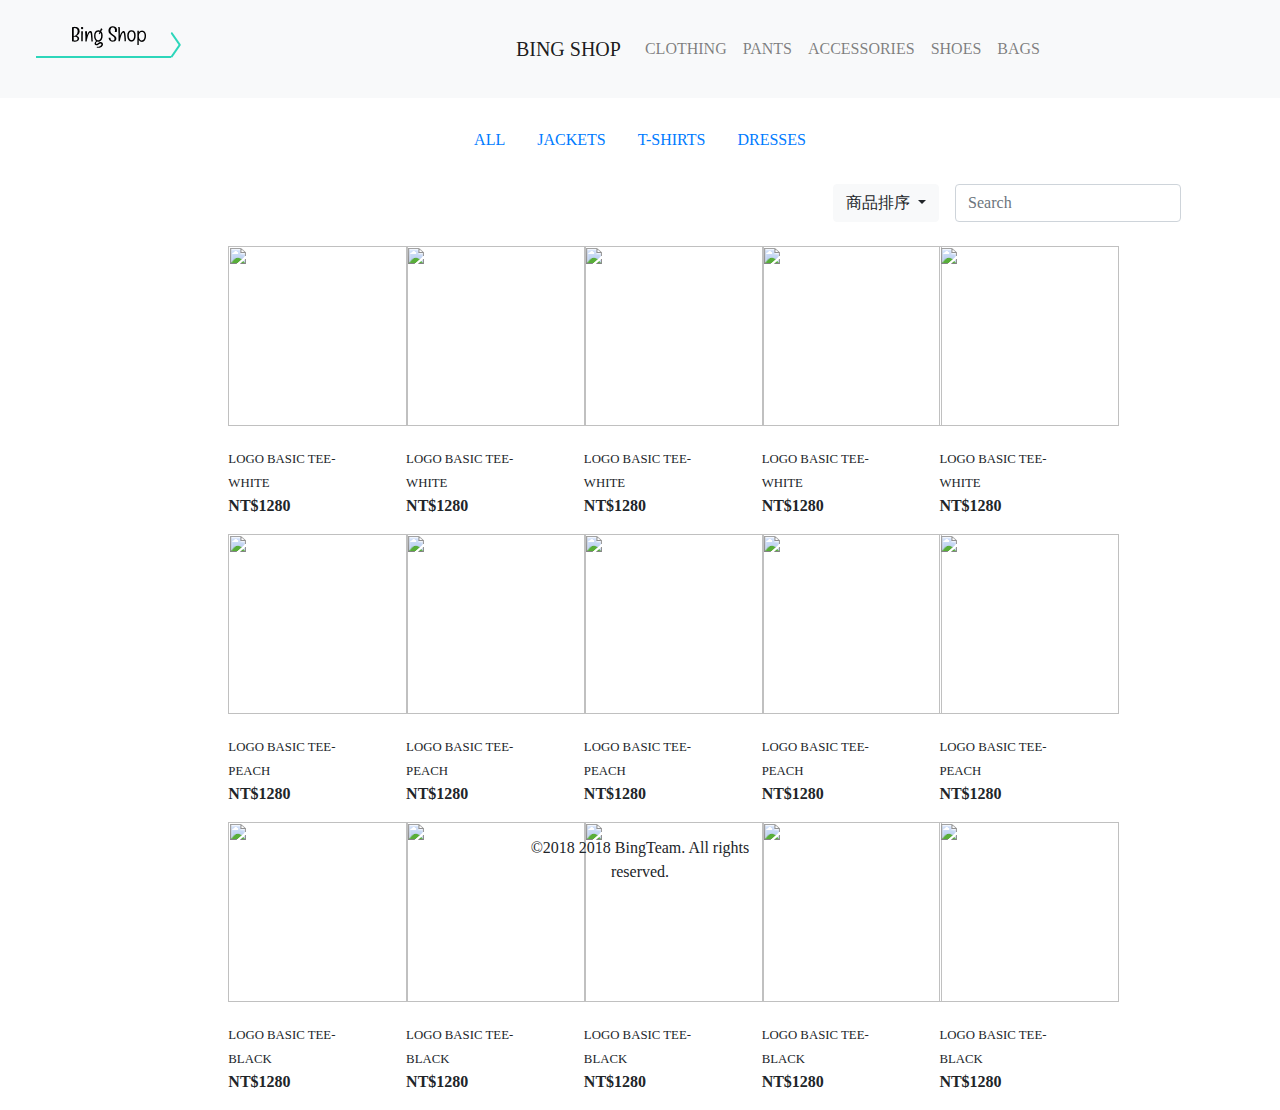
==== index.html @ bb5eda17 "Upload" ====
<!doctype html>
<html lang="en">

<head>
    <title>BingShop</title>
    <!-- Required meta tags -->
    <meta charset="utf-8">
    <meta name="viewport" content="width=device-width, initial-scale=1, shrink-to-fit=no">
    <!-- Bootstrap CSS -->
    <link rel="stylesheet" href="https://maxcdn.bootstrapcdn.com/bootstrap/4.0.0/css/bootstrap.min.css" integrity="sha384-Gn5384xqQ1aoWXA+058RXPxPg6fy4IWvTNh0E263XmFcJlSAwiGgFAW/dAiS6JXm"
        crossorigin="anonymous">
    <link rel="stylesheet" href="https://use.fontawesome.com/releases/v5.0.13/css/all.css" integrity="sha384-DNOHZ68U8hZfKXOrtjWvjxusGo9WQnrNx2sqG0tfsghAvtVlRW3tvkXWZh58N9jp"
        crossorigin="anonymous">
    <style>
        .product {
            display: block;
            margin: 0 auto;
            width: 230px;
            height: 200px;
            overflow: hidden;
        }

        .product img {
            width: 180px;
            height: 180px;
            transform: scale(1);
            transition: all 1s ease 0s;
        }

        .product a:hover img {
            transform: scale(1.2);
            transition: all 1s ease 0s;
        }

        .product p {
            bottom: 0;
        }
    </style>
</head>
<body style="font-family:微軟正黑體;">
    <nav class="navbar fixed-top navbar-light bg-light">
        <img src="Image\Logo.png">
        <div class="btn-group" role="group" aria-label="Basic example">
            <nav class="navbar navbar-expand-lg navbar-light">
                <a class="navbar-brand" href="#">BING SHOP</a>
                <button class="navbar-toggler" type="button" data-toggle="collapse" data-target="#navbarNavDropdown" aria-controls="navbarNavDropdown"
                    aria-expanded="false" aria-label="Toggle navigation">
                    <span class="navbar-toggler-icon"></span>
                </button>
                <div class="collapse navbar-collapse" id="navbarNavDropdown">
                    <ul class="navbar-nav">
                        <li class="nav-item">
                                <a class="nav-link" href="#">CLOTHING</a>
                            </li>
                        <li class="nav-item">
                            <a class="nav-link" href="#">PANTS</a>
                        </li>
                        <li class="nav-item">
                            <a class="nav-link" href="#">ACCESSORIES</a>
                        </li>
                        <li class="nav-item">
                            <a class="nav-link" href="#">SHOES</a>
                        </li>
                        <li class="nav-item">
                            <a class="nav-link" href="#">BAGS</a>
                        </li>

                    </ul>
                </div>
                <div style="padding:0 100px;">
                    <a href="#">
                        <i class="fas fa-user fa-2x"></i>
                    </a>
                    <a href="#">
                        <i class="fas fa-cart-plus fa-2x"></i>
                    </a>
                </div>
            </nav>
        </div>
    </nav>
    <div class="container-fluid">
        <div class="row">
            <br/>
            <br/>
            <br/>
            <br/>
            <br/>
        </div>
        <div class="row">
            <div class="col">
                <ul class="nav justify-content-center">
                    <li class="nav-item">
                        <a class="nav-link active" href="#">ALL</a>
                    </li>
                    <li class="nav-item">
                        <a class="nav-link" href="#">JACKETS</a>
                    </li>
                    <li class="nav-item">
                        <a class="nav-link" href="#">T-SHIRTS</a>
                    </li>
                    <li class="nav-item">
                        <a class="nav-link" href="#">DRESSES</a>
                    </li>
                </ul>
            </div>

        </div>
        <br/>
        <div class="row">
            <div class="col-2">
            </div>
            <div class="col-10">
                <form class="form-inline offset-7">
                    <div class="dropdown mr-3">
                        <button class="btn btn-light dropdown-toggle" type="button" id="dropdownMenuButton" data-toggle="dropdown" aria-haspopup="true"
                            aria-expanded="false">
                            商品排序
                        </button>
                        <div class="dropdown-menu" aria-labelledby="dropdownMenuButton">
                            <a class="dropdown-item" href="#">上架時間:由新到舊</a>
                            <a class="dropdown-item" href="#">上架時間:由舊到新</a>
                            <a class="dropdown-item" href="#">價格:由高至低</a>
                            <a class="dropdown-item" href="#">價格:由低至高</a>
                        </div>
                    </div>
                    <input class="form-control mr-sm-4 mr-3" type="search" placeholder="Search" aria-label="Search">
                    <a href="#">
                        <i class="fas fa-search fa-2x"></i>
                    </a>
                </form>
                <br/>
                <div class="row">
                    <div class="col-2">
                        <div class="product">
                            <a href="#">
                                <img src="http://res.cloudinary.com/phantacico-com/image/upload/c_fill,h_600,w_960/v1/e-p/p/p-1129/5aeaca6d2751015253366855aeaca6d275b6.jpg"
                                />
                            </a>
                        </div>
                        <span>
                            <small>LOGO BASIC TEE-WHITE</small>
                        </span>
                        <p>
                            <b>NT$1280</b>
                        </p>
                    </div>
                    <div class="col-2">
                        <div class="product">
                            <a href="#">
                                <img src="http://res.cloudinary.com/phantacico-com/image/upload/c_fill,h_600,w_960/v1/e-p/p/p-1129/5aeaca6d2751015253366855aeaca6d275b6.jpg"
                                />
                            </a>
                        </div>
                        <span>
                            <small>LOGO BASIC TEE-WHITE</small>
                        </span>
                        <p>
                            <b>NT$1280</b>
                        </p>
                    </div>
                    <div class="col-2">
                        <div class="product">
                            <a href="#">
                                <img src="http://res.cloudinary.com/phantacico-com/image/upload/c_fill,h_600,w_960/v1/e-p/p/p-1129/5aeaca6d2751015253366855aeaca6d275b6.jpg"
                                />
                            </a>
                        </div>
                        <span>
                            <small>LOGO BASIC TEE-WHITE</small>
                        </span>
                        <p>
                            <b>NT$1280</b>
                        </p>
                    </div>
                    <div class="col-2">
                        <div class="product">
                            <a href="#">
                                <img src="http://res.cloudinary.com/phantacico-com/image/upload/c_fill,h_600,w_960/v1/e-p/p/p-1129/5aeaca6d2751015253366855aeaca6d275b6.jpg"
                                />
                            </a>
                        </div>
                        <span>
                            <small>LOGO BASIC TEE-WHITE</small>
                        </span>
                        <p>
                            <b>NT$1280</b>
                        </p>
                    </div>
                    <div class="col-2">
                        <div class="product">
                            <a href="#">
                                <img src="http://res.cloudinary.com/phantacico-com/image/upload/c_fill,h_600,w_960/v1/e-p/p/p-1129/5aeaca6d2751015253366855aeaca6d275b6.jpg"
                                />
                            </a>
                        </div>
                        <span>
                            <small>LOGO BASIC TEE-WHITE</small>
                        </span>
                        <p>
                            <b>NT$1280</b>
                        </p>
                    </div>
                </div>

                <div class="row">
                    <div class="col-2">
                        <div class="product">
                            <a href="#">
                                <img src="http://res.cloudinary.com/phantacico-com/image/upload/c_fill,h_600,w_960/v1/e-p/p/p-1128/5aeaca0f190d015253365915aeaca0f1918a.jpg"
                                />
                            </a>
                        </div>
                        <span>
                            <small>LOGO BASIC TEE-PEACH</small>
                        </span>
                        <p>
                            <b>NT$1280</b>
                        </p>
                    </div>
                    <div class="col-2">
                        <div class="product">
                            <a href="#">
                                <img src="http://res.cloudinary.com/phantacico-com/image/upload/c_fill,h_600,w_960/v1/e-p/p/p-1128/5aeaca0f190d015253365915aeaca0f1918a.jpg"
                                />
                            </a>
                        </div>
                        <span>
                            <small>LOGO BASIC TEE-PEACH</small>
                        </span>
                        <p>
                            <b>NT$1280</b>
                        </p>
                    </div>
                    <div class="col-2">
                        <div class="product">
                            <a href="#">
                                <img src="http://res.cloudinary.com/phantacico-com/image/upload/c_fill,h_600,w_960/v1/e-p/p/p-1128/5aeaca0f190d015253365915aeaca0f1918a.jpg"
                                />
                            </a>
                        </div>
                        <span>
                            <small>LOGO BASIC TEE-PEACH</small>
                        </span>
                        <p>
                            <b>NT$1280</b>
                        </p>
                    </div>
                    <div class="col-2">
                        <div class="product">
                            <a href="#">
                                <img src="http://res.cloudinary.com/phantacico-com/image/upload/c_fill,h_600,w_960/v1/e-p/p/p-1128/5aeaca0f190d015253365915aeaca0f1918a.jpg"
                                />
                            </a>
                        </div>
                        <span>
                            <small>LOGO BASIC TEE-PEACH</small>
                        </span>
                        <p>
                            <b>NT$1280</b>
                        </p>
                    </div>
                    <div class="col-2">
                        <div class="product">
                            <a href="#">
                                <img src="http://res.cloudinary.com/phantacico-com/image/upload/c_fill,h_600,w_960/v1/e-p/p/p-1128/5aeaca0f190d015253365915aeaca0f1918a.jpg"
                                />
                            </a>
                        </div>
                        <span>
                            <small>LOGO BASIC TEE-PEACH</small>
                        </span>
                        <p>
                            <b>NT$1280</b>
                        </p>
                    </div>
                </div>

                <div class="row">
                    <div class="col-2">
                        <div class="product">
                            <a href="#">
                                <img src="http://res.cloudinary.com/phantacico-com/image/upload/c_fill,h_600,w_960/v1/e-p/p/p-1125/5aeac81715cfa15253360875aeac81715da2.jpg"
                                />
                            </a>
                        </div>
                        <span>
                            <small>LOGO BASIC TEE-BLACK</small>
                        </span>
                        <p>
                            <b>NT$1280</b>
                        </p>
                    </div>
                    <div class="col-2">
                        <div class="product">
                            <a href="#">
                                <img src="http://res.cloudinary.com/phantacico-com/image/upload/c_fill,h_600,w_960/v1/e-p/p/p-1125/5aeac81715cfa15253360875aeac81715da2.jpg"
                                />
                            </a>
                        </div>
                        <span>
                            <small>LOGO BASIC TEE-BLACK</small>
                        </span>
                        <p>
                            <b>NT$1280</b>
                        </p>
                    </div>
                    <div class="col-2">
                        <div class="product">
                            <a href="#">
                                <img src="http://res.cloudinary.com/phantacico-com/image/upload/c_fill,h_600,w_960/v1/e-p/p/p-1125/5aeac81715cfa15253360875aeac81715da2.jpg"
                                />
                            </a>
                        </div>
                        <span>
                            <small>LOGO BASIC TEE-BLACK</small>
                        </span>
                        <p>
                            <b>NT$1280</b>
                        </p>
                    </div>
                    <div class="col-2">
                        <div class="product">
                            <a href="#">
                                <img src="http://res.cloudinary.com/phantacico-com/image/upload/c_fill,h_600,w_960/v1/e-p/p/p-1125/5aeac81715cfa15253360875aeac81715da2.jpg"
                                />
                            </a>
                        </div>
                        <span>
                            <small>LOGO BASIC TEE-BLACK</small>
                        </span>
                        <p>
                            <b>NT$1280</b>
                        </p>
                    </div>
                    <div class="col-2">
                        <div class="product">
                            <a href="#">
                                <img src="http://res.cloudinary.com/phantacico-com/image/upload/c_fill,h_600,w_960/v1/e-p/p/p-1125/5aeac81715cfa15253360875aeac81715da2.jpg"
                                />
                            </a>
                        </div>
                        <span>
                            <small>LOGO BASIC TEE-BLACK</small>
                        </span>
                        <p>
                            <b>NT$1280</b>
                        </p>
                    </div>
                </div>

            </div>
        </div>
    </div>
    <footer style="text-align:center;position:absolute;bottom:0;margin: 0 500px">
            <p>©2018 2018 BingTeam. All rights reserved.</p>
    
        </footer>


    <!-- Optional JavaScript -->
    <!-- jQuery first, then Popper.js, then Bootstrap JS -->
    <script src="https://code.jquery.com/jquery-3.2.1.slim.min.js" integrity="sha384-KJ3o2DKtIkvYIK3UENzmM7KCkRr/rE9/Qpg6aAZGJwFDMVNA/GpGFF93hXpG5KkN"
        crossorigin="anonymous"></script>
    <script src="https://cdnjs.cloudflare.com/ajax/libs/popper.js/1.12.9/umd/popper.min.js" integrity="sha384-ApNbgh9B+Y1QKtv3Rn7W3mgPxhU9K/ScQsAP7hUibX39j7fakFPskvXusvfa0b4Q"
        crossorigin="anonymous"></script>
    <script src="https://maxcdn.bootstrapcdn.com/bootstrap/4.0.0/js/bootstrap.min.js" integrity="sha384-JZR6Spejh4U02d8jOt6vLEHfe/JQGiRRSQQxSfFWpi1MquVdAyjUar5+76PVCmYl"
        crossorigin="anonymous"></script>
</body>

</html>
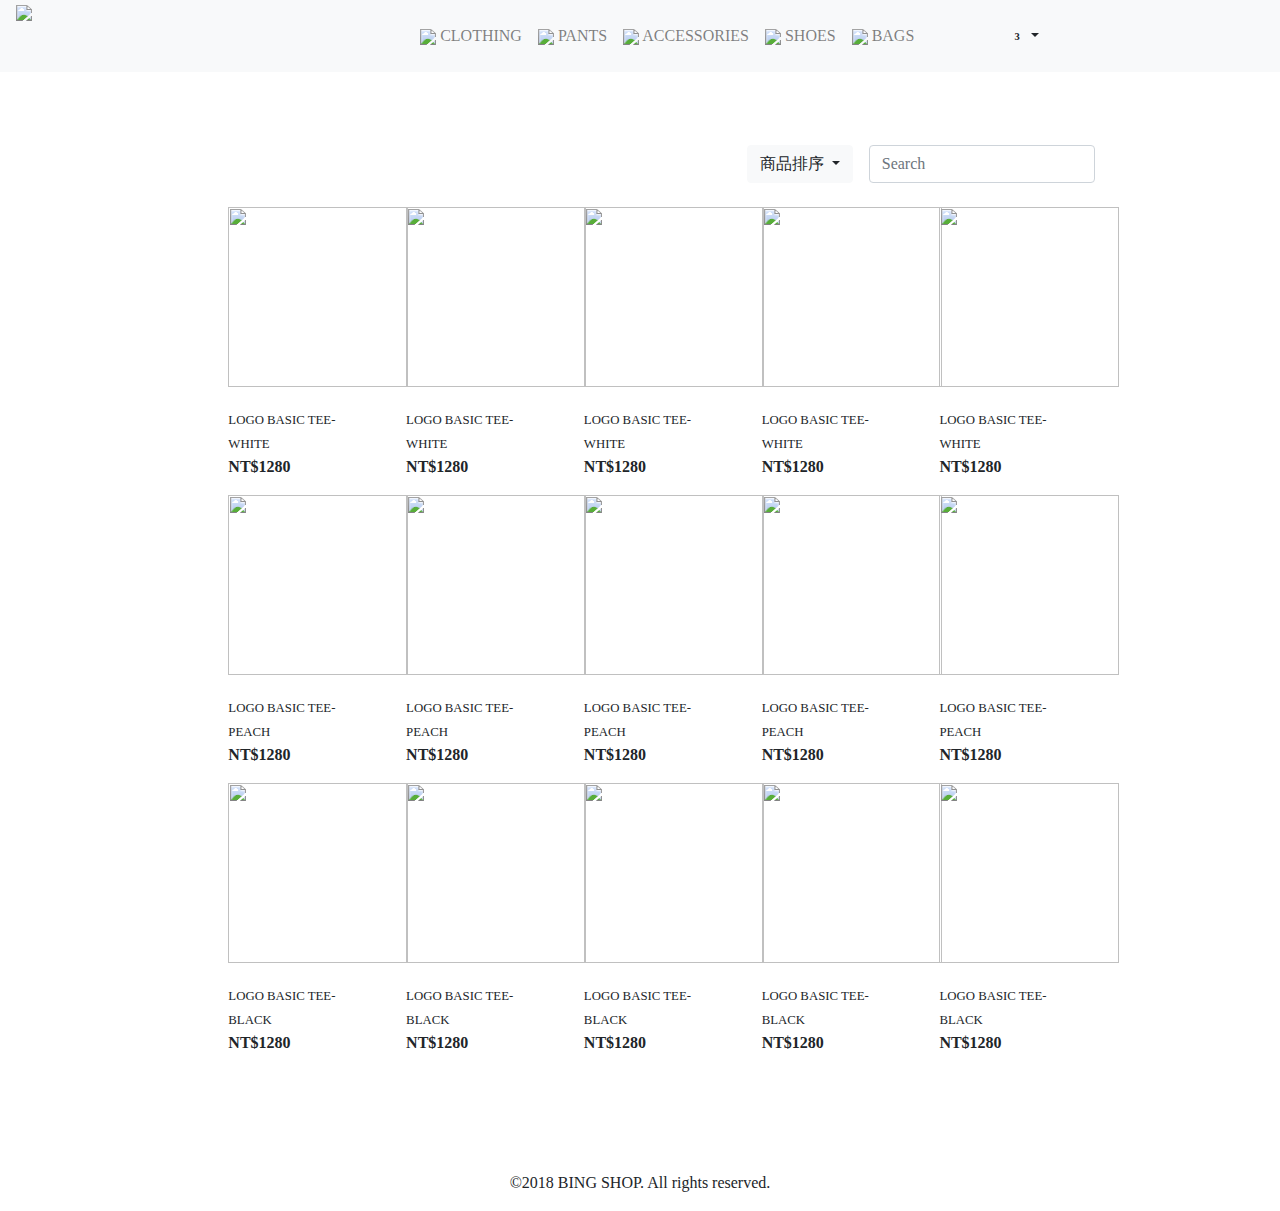
==== commit af3d6da5: "Update registered" ====
--- a/index.html
+++ b/index.html
@@ -28,7 +28,7 @@
         }
 
         .product a:hover img {
-            transform: scale(1.2);
+            transform: scale(1.4);
             transition: all 1s ease 0s;
         }
 
@@ -39,41 +39,52 @@
 </head>
 <body style="font-family:微軟正黑體;">
     <nav class="navbar fixed-top navbar-light bg-light">
-        <img src="Image\Logo.png">
-        <div class="btn-group" role="group" aria-label="Basic example">
+        <a href="index.html">
+            <img src="image/Logo.png" style="position: absolute;top: 5px;">
+        </a>
+        <div class="btn-group" role="group" aria-label="Basic example" style="padding:0px 150px ">
             <nav class="navbar navbar-expand-lg navbar-light">
-                <a class="navbar-brand" href="#">BING SHOP</a>
-                <button class="navbar-toggler" type="button" data-toggle="collapse" data-target="#navbarNavDropdown" aria-controls="navbarNavDropdown"
-                    aria-expanded="false" aria-label="Toggle navigation">
-                    <span class="navbar-toggler-icon"></span>
-                </button>
                 <div class="collapse navbar-collapse" id="navbarNavDropdown">
                     <ul class="navbar-nav">
                         <li class="nav-item">
-                                <a class="nav-link" href="#">CLOTHING</a>
-                            </li>
-                        <li class="nav-item">
-                            <a class="nav-link" href="#">PANTS</a>
-                        </li>
-                        <li class="nav-item">
-                            <a class="nav-link" href="#">ACCESSORIES</a>
-                        </li>
-                        <li class="nav-item">
-                            <a class="nav-link" href="#">SHOES</a>
-                        </li>
-                        <li class="nav-item">
-                            <a class="nav-link" href="#">BAGS</a>
-                        </li>
-
+                            <a class="nav-link" href="#"><img src="https://png.icons8.com/ios/50/333333/t-shirt-filled.png" style="width: 20px;"> CLOTHING</a>
+                        </li>
+                        <li class="nav-item">
+                               
+                            <a class="nav-link" href="#"><img src="https://png.icons8.com/ios/50/333333/trousers-filled.png" style="width: 20px;"> PANTS</a>
+                         
+                        </li>
+                        <li class="nav-item">
+                            <a class="nav-link" href="#"><img src="https://png.icons8.com/windows/50/333333/necklace.png" style="width: 20px;"> ACCESSORIES</a>
+                        </li>
+                        <li class="nav-item">
+                            <a class="nav-link" href="#"><img src="https://png.icons8.com/ios/50/333333/women-shoe-side-view-filled.png " style="width: 18px;"> SHOES</a>
+                        </li>
+                        <li class="nav-item">
+                            <a class="nav-link" href="#"><img src="https://png.icons8.com/material/50/333333/shopping-bag.png" style="width: 18px;"> BAGS</a>
+                        </li>
                     </ul>
                 </div>
-                <div style="padding:0 100px;">
-                    <a href="#">
-                        <i class="fas fa-user fa-2x"></i>
-                    </a>
-                    <a href="#">
-                        <i class="fas fa-cart-plus fa-2x"></i>
-                    </a>
+                <div style="padding:0 50px;">
+                    <div class="dropdown">
+                        <button type="button" class="btn btn-light">
+                            <a href="login.html" style="color:black;">
+                                <i class="fas fa-user fa-2x "></i>
+                            </a>
+                        </button>
+                        <button class="btn btn-sm btn-light dropdown-toggle" type="button" id="dropdownMenuButton" data-toggle="dropdown" aria-haspopup="true"
+                            aria-expanded="false">
+                            <i class="fas fa-cart-plus fa-2x "></i><span class="badge badge-light">3</span>
+                        </button>
+                        <div class="dropdown-menu" aria-labelledby="dropdownMenuButton">
+                            <a class="dropdown-item" href="#">LOGO BASIC TEE-WHITE<span aria-hidden="true">&times;</span></a> 
+                            <a class="dropdown-item" href="#">LOGO BASIC TEE-BLACK</a>
+                            <a class="dropdown-item" href="#">LOGO BASIC TEE-PEACH</a>
+                            <div class="dropdown-divider"></div>
+                            <a class="dropdown-item disabled" href="#">3件 NT$3840</a>
+                            <a class="dropdown-item" href="CheckShoppingcar.html">結帳</a>
+                        </div>
+                    </div>
                 </div>
             </nav>
         </div>
@@ -88,6 +99,7 @@
         </div>
         <div class="row">
             <div class="col">
+                <!--
                 <ul class="nav justify-content-center">
                     <li class="nav-item">
                         <a class="nav-link active" href="#">ALL</a>
@@ -102,6 +114,7 @@
                         <a class="nav-link" href="#">DRESSES</a>
                     </li>
                 </ul>
+                -->
             </div>
 
         </div>
@@ -110,7 +123,7 @@
             <div class="col-2">
             </div>
             <div class="col-10">
-                <form class="form-inline offset-7">
+                <form class="form-inline offset-6">
                     <div class="dropdown mr-3">
                         <button class="btn btn-light dropdown-toggle" type="button" id="dropdownMenuButton" data-toggle="dropdown" aria-haspopup="true"
                             aria-expanded="false">
@@ -125,14 +138,14 @@
                     </div>
                     <input class="form-control mr-sm-4 mr-3" type="search" placeholder="Search" aria-label="Search">
                     <a href="#">
-                        <i class="fas fa-search fa-2x"></i>
+                        <i class="fas fa-search fa-2x" style="color: black;"></i>
                     </a>
                 </form>
                 <br/>
                 <div class="row">
                     <div class="col-2">
                         <div class="product">
-                            <a href="#">
+                            <a href="content.html" target="blank">
                                 <img src="http://res.cloudinary.com/phantacico-com/image/upload/c_fill,h_600,w_960/v1/e-p/p/p-1129/5aeaca6d2751015253366855aeaca6d275b6.jpg"
                                 />
                             </a>
@@ -351,10 +364,11 @@
             </div>
         </div>
     </div>
-    <footer style="text-align:center;position:absolute;bottom:0;margin: 0 500px">
-            <p>©2018 2018 BingTeam. All rights reserved.</p>
-    
-        </footer>
+    <footer style="text-align:center;">
+        <div class="row" style="height: 100px;">       
+        </div>
+        <p>©2018 BING SHOP. All rights reserved.</p>
+    </footer>
 
 
     <!-- Optional JavaScript -->
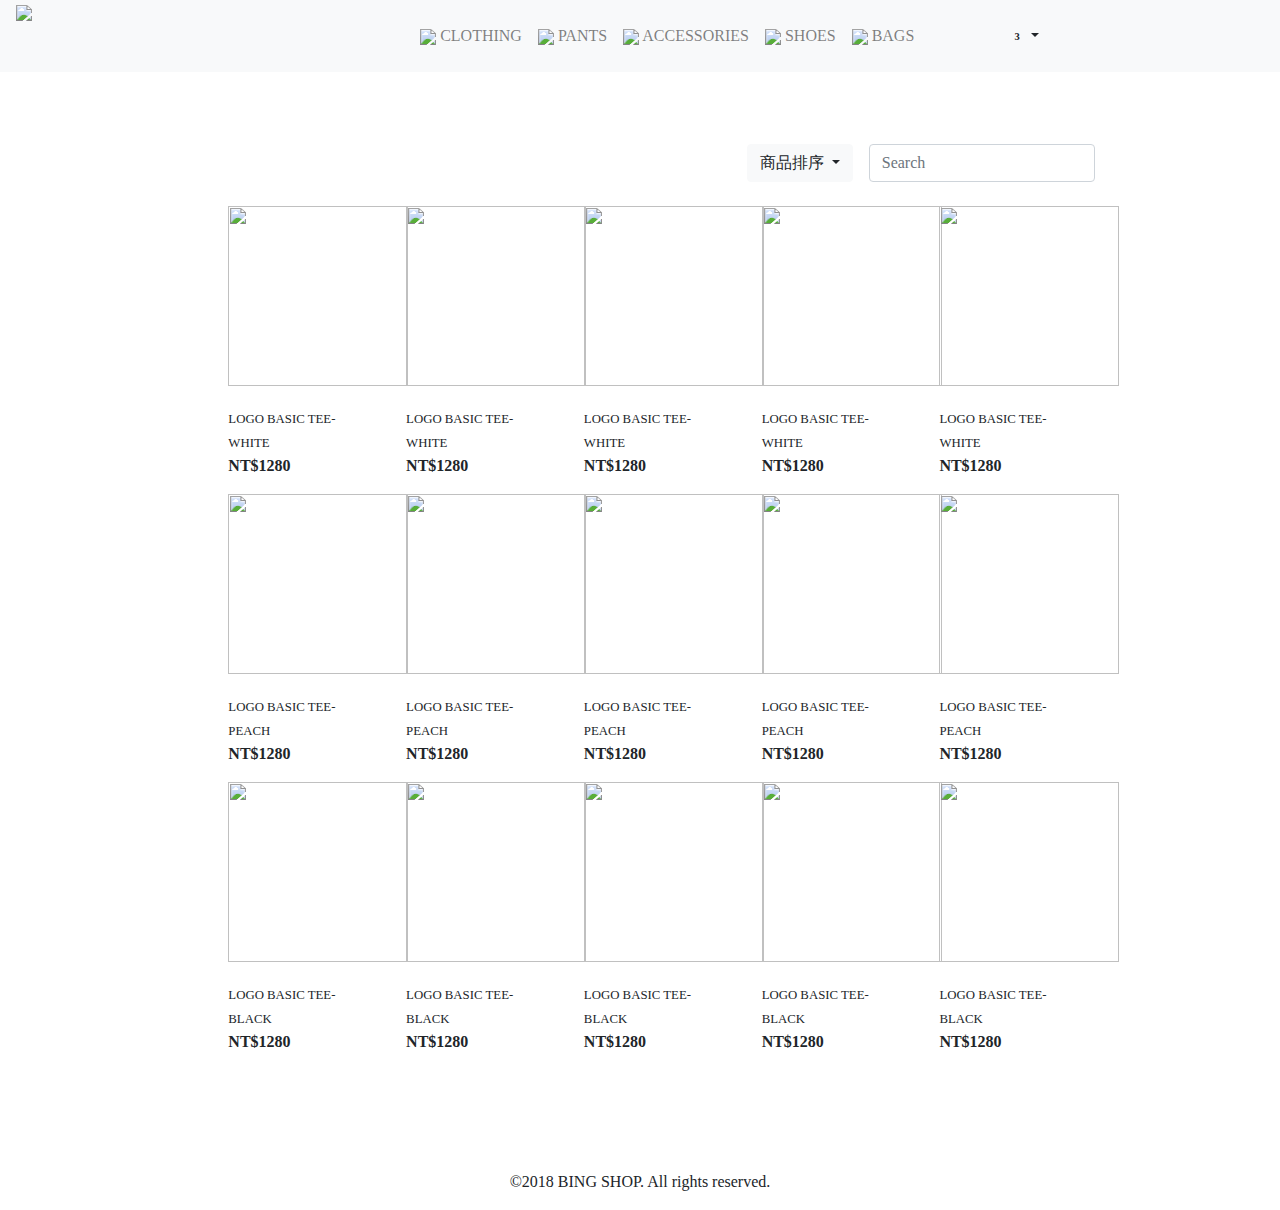
==== commit f7c47930: "Update All" ====
--- a/index.html
+++ b/index.html
@@ -2,7 +2,7 @@
 <html lang="en">
 
 <head>
-    <title>BingShop</title>
+    <title>BING SHOP</title>
     <!-- Required meta tags -->
     <meta charset="utf-8">
     <meta name="viewport" content="width=device-width, initial-scale=1, shrink-to-fit=no">
@@ -96,27 +96,6 @@
             <br/>
             <br/>
             <br/>
-        </div>
-        <div class="row">
-            <div class="col">
-                <!--
-                <ul class="nav justify-content-center">
-                    <li class="nav-item">
-                        <a class="nav-link active" href="#">ALL</a>
-                    </li>
-                    <li class="nav-item">
-                        <a class="nav-link" href="#">JACKETS</a>
-                    </li>
-                    <li class="nav-item">
-                        <a class="nav-link" href="#">T-SHIRTS</a>
-                    </li>
-                    <li class="nav-item">
-                        <a class="nav-link" href="#">DRESSES</a>
-                    </li>
-                </ul>
-                -->
-            </div>
-
         </div>
         <br/>
         <div class="row">
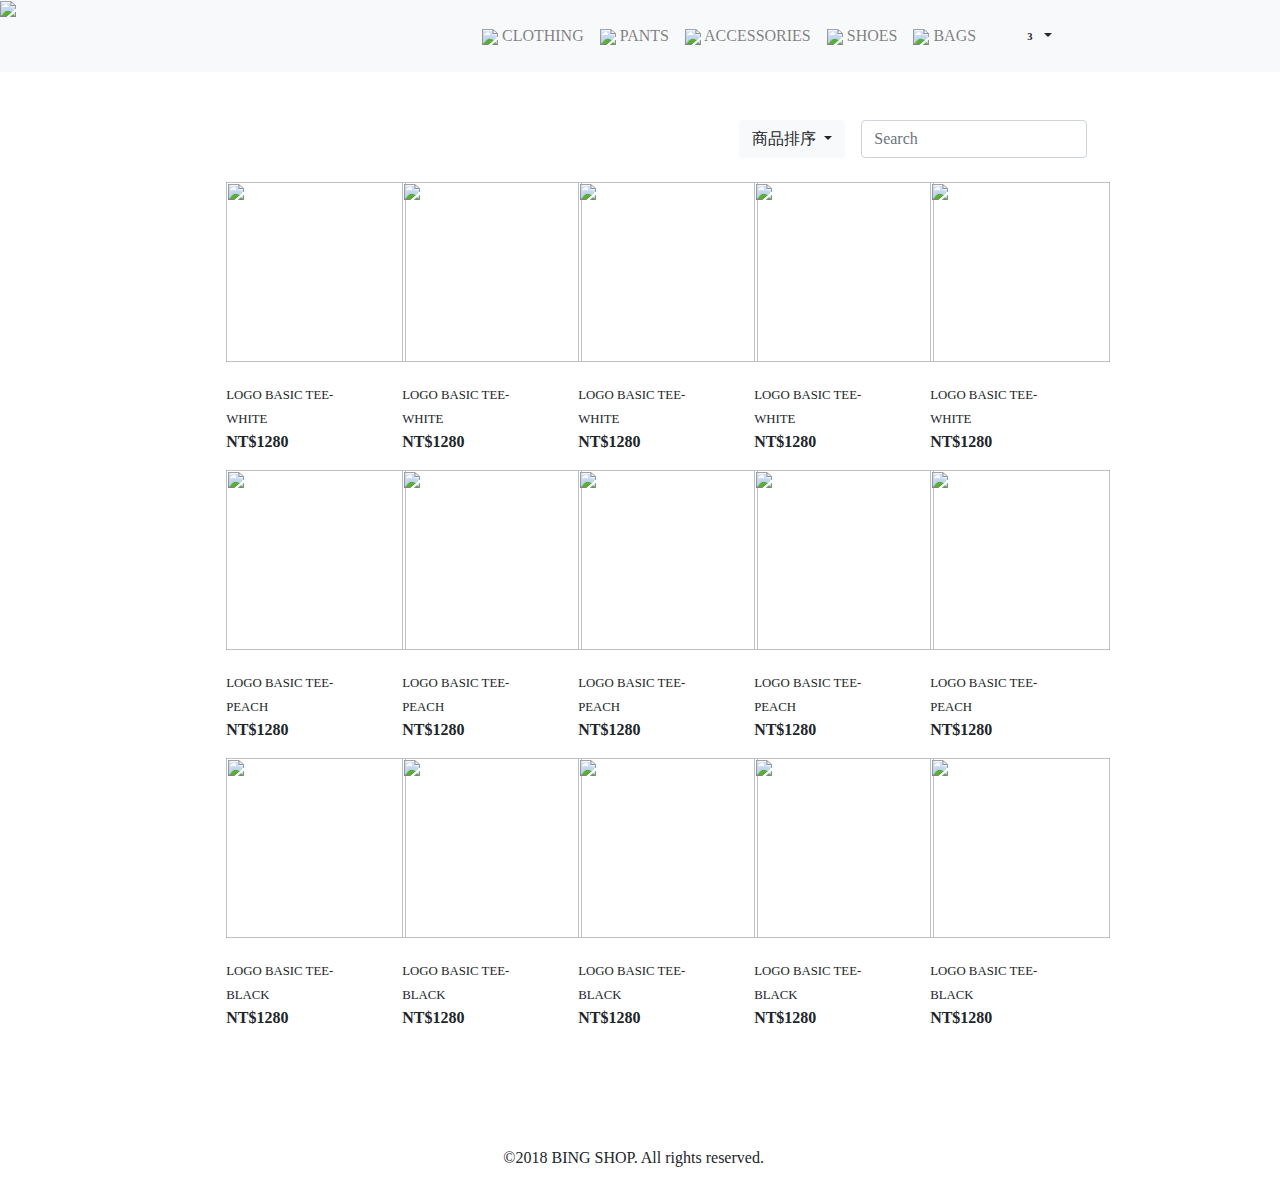
==== commit 67642fdd: "Merge branch 'master' of https://github.com/BuildSchool-MVC/Bang-Shop" ====
--- a/index.html
+++ b/index.html
@@ -37,35 +37,36 @@
         }
     </style>
 </head>
-<body style="font-family:微軟正黑體;">
-    <nav class="navbar fixed-top navbar-light bg-light">
-        <a href="index.html">
-            <img src="image/Logo.png" style="position: absolute;top: 5px;">
-        </a>
-        <div class="btn-group" role="group" aria-label="Basic example" style="padding:0px 150px ">
-            <nav class="navbar navbar-expand-lg navbar-light">
-                <div class="collapse navbar-collapse" id="navbarNavDropdown">
-                    <ul class="navbar-nav">
-                        <li class="nav-item">
-                            <a class="nav-link" href="#"><img src="https://png.icons8.com/ios/50/333333/t-shirt-filled.png" style="width: 20px;"> CLOTHING</a>
-                        </li>
-                        <li class="nav-item">
-                               
-                            <a class="nav-link" href="#"><img src="https://png.icons8.com/ios/50/333333/trousers-filled.png" style="width: 20px;"> PANTS</a>
-                         
-                        </li>
-                        <li class="nav-item">
-                            <a class="nav-link" href="#"><img src="https://png.icons8.com/windows/50/333333/necklace.png" style="width: 20px;"> ACCESSORIES</a>
-                        </li>
-                        <li class="nav-item">
-                            <a class="nav-link" href="#"><img src="https://png.icons8.com/ios/50/333333/women-shoe-side-view-filled.png " style="width: 18px;"> SHOES</a>
-                        </li>
-                        <li class="nav-item">
-                            <a class="nav-link" href="#"><img src="https://png.icons8.com/material/50/333333/shopping-bag.png" style="width: 18px;"> BAGS</a>
-                        </li>
-                    </ul>
-                </div>
-                <div style="padding:0 50px;">
+<body style="font-family:微軟正黑體;width:99%">
+        <nav class="navbar fixed-top navbar-light bg-light">
+                <a href="index.html">
+                    <img src="image/Logo.png" style="position: absolute;top:2%;left:0 ;">
+                </a>
+                <nav class="navbar navbar-expand-lg navbar-light" style="right: 15%;" >
+                    <div class="collapse navbar-collapse" id="navbarNavDropdown" >
+                        <ul class="navbar-nav">
+                            <li class="nav-item">
+                                <a class="nav-link" href="#">
+                                    <img src="https://png.icons8.com/ios/50/333333/t-shirt-filled.png" style="width: 20px;"> CLOTHING</a>
+                            </li>
+                            <li class="nav-item">
+                                <a class="nav-link" href="#">
+                                    <img src="https://png.icons8.com/ios/50/333333/trousers-filled.png" style="width: 20px;"> PANTS</a>
+                            </li>
+                            <li class="nav-item">
+                                <a class="nav-link" href="#">
+                                    <img src="https://png.icons8.com/windows/50/333333/necklace.png" style="width: 20px;"> ACCESSORIES</a>
+                            </li>
+                            <li class="nav-item">
+                                <a class="nav-link" href="#">
+                                    <img src="https://png.icons8.com/ios/50/333333/women-shoe-side-view-filled.png " style="width: 18px;"> SHOES</a>
+                            </li>
+                            <li class="nav-item">
+                                <a class="nav-link" href="#">
+                                    <img src="https://png.icons8.com/material/50/333333/shopping-bag.png" style="width: 18px;"> BAGS</a>
+                            </li>
+                        </ul>
+                    </div>
                     <div class="dropdown">
                         <button type="button" class="btn btn-light">
                             <a href="login.html" style="color:black;">
@@ -74,10 +75,13 @@
                         </button>
                         <button class="btn btn-sm btn-light dropdown-toggle" type="button" id="dropdownMenuButton" data-toggle="dropdown" aria-haspopup="true"
                             aria-expanded="false">
-                            <i class="fas fa-cart-plus fa-2x "></i><span class="badge badge-light">3</span>
+                            <i class="fas fa-cart-plus fa-2x "></i>
+                            <span class="badge badge-light">3</span>
                         </button>
                         <div class="dropdown-menu" aria-labelledby="dropdownMenuButton">
-                            <a class="dropdown-item" href="#">LOGO BASIC TEE-WHITE<span aria-hidden="true">&times;</span></a> 
+                            <a class="dropdown-item" href="#">LOGO BASIC TEE-WHITE
+                                <span aria-hidden="true">&times;</span>
+                            </a>
                             <a class="dropdown-item" href="#">LOGO BASIC TEE-BLACK</a>
                             <a class="dropdown-item" href="#">LOGO BASIC TEE-PEACH</a>
                             <div class="dropdown-divider"></div>
@@ -85,19 +89,10 @@
                             <a class="dropdown-item" href="CheckShoppingcar.html">結帳</a>
                         </div>
                     </div>
-                </div>
+                </nav>
             </nav>
-        </div>
-    </nav>
     <div class="container-fluid">
-        <div class="row">
-            <br/>
-            <br/>
-            <br/>
-            <br/>
-            <br/>
-        </div>
-        <br/>
+        <br/><br/><br/><br/><br/>
         <div class="row">
             <div class="col-2">
             </div>
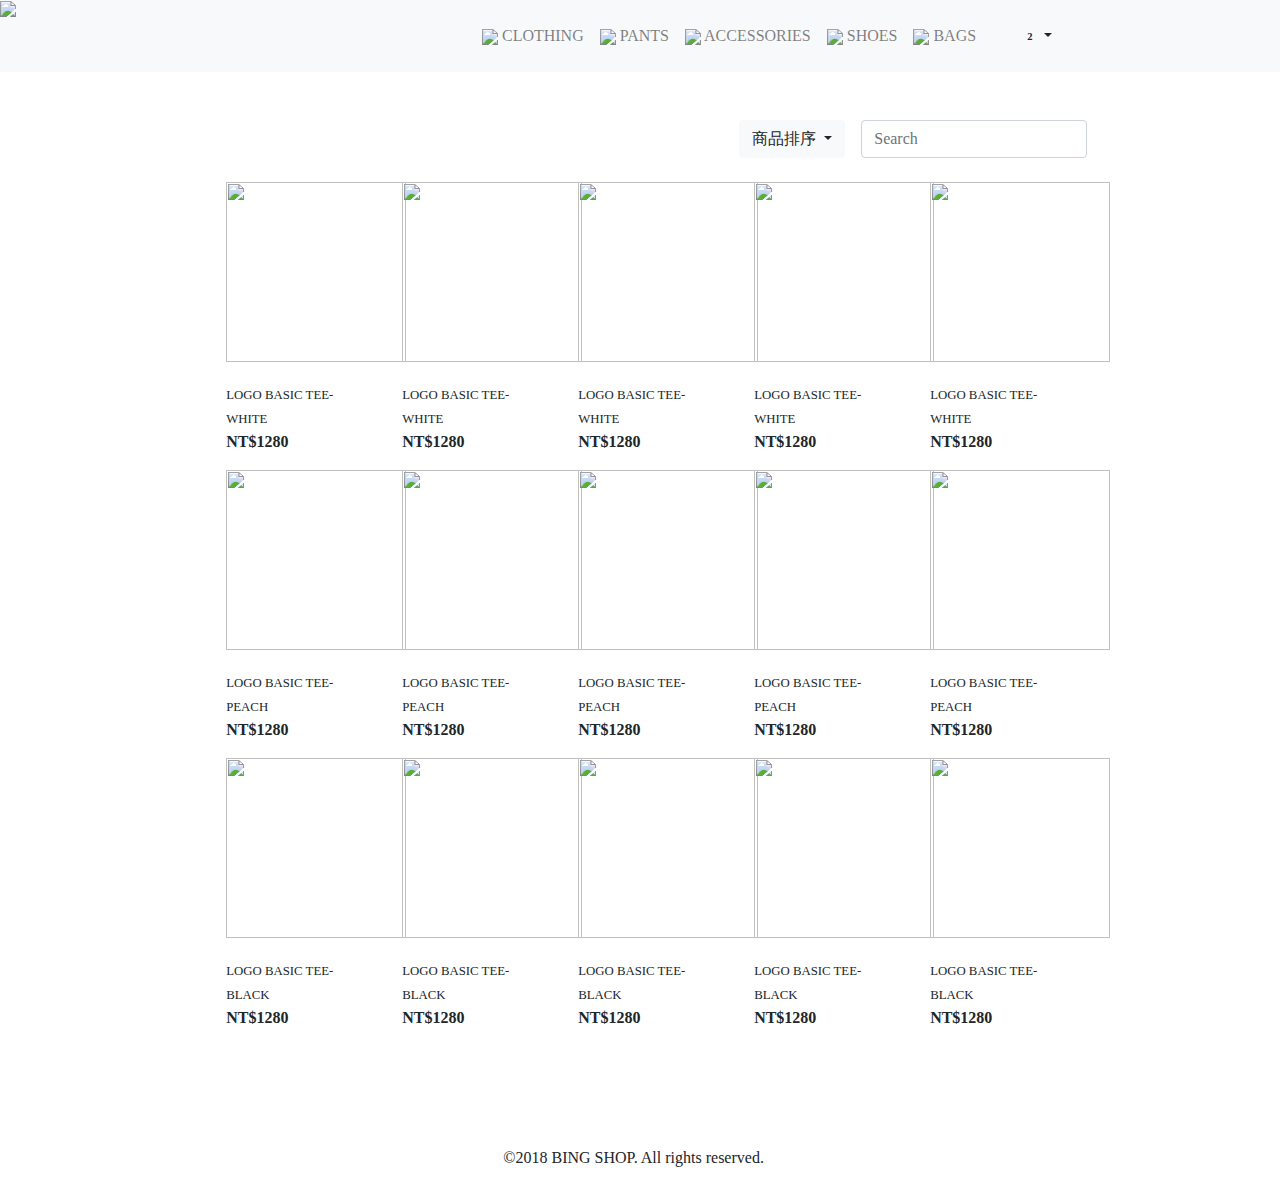
==== commit 0035c31a: "Update" ====
--- a/index.html
+++ b/index.html
@@ -40,7 +40,7 @@
 <body style="font-family:微軟正黑體;width:99%">
         <nav class="navbar fixed-top navbar-light bg-light">
                 <a href="index.html">
-                    <img src="image/Logo.png" style="position: absolute;top:2%;left:0 ;">
+                    <img src="https://github.com/BuildSchool-MVC/Bing-Shop/blob/master/Image/Logo.png?raw=true" style="position: absolute;top:2%;left:0 ;">
                 </a>
                 <nav class="navbar navbar-expand-lg navbar-light" style="right: 15%;" >
                     <div class="collapse navbar-collapse" id="navbarNavDropdown" >
@@ -76,16 +76,13 @@
                         <button class="btn btn-sm btn-light dropdown-toggle" type="button" id="dropdownMenuButton" data-toggle="dropdown" aria-haspopup="true"
                             aria-expanded="false">
                             <i class="fas fa-cart-plus fa-2x "></i>
-                            <span class="badge badge-light">3</span>
+                            <span class="badge badge-light">2</span>
                         </button>
                         <div class="dropdown-menu" aria-labelledby="dropdownMenuButton">
-                            <a class="dropdown-item" href="#">LOGO BASIC TEE-WHITE
-                                <span aria-hidden="true">&times;</span>
-                            </a>
                             <a class="dropdown-item" href="#">LOGO BASIC TEE-BLACK</a>
                             <a class="dropdown-item" href="#">LOGO BASIC TEE-PEACH</a>
                             <div class="dropdown-divider"></div>
-                            <a class="dropdown-item disabled" href="#">3件 NT$3840</a>
+                            <a class="dropdown-item disabled" href="#">2件 NT$3840</a>
                             <a class="dropdown-item" href="CheckShoppingcar.html">結帳</a>
                         </div>
                     </div>
